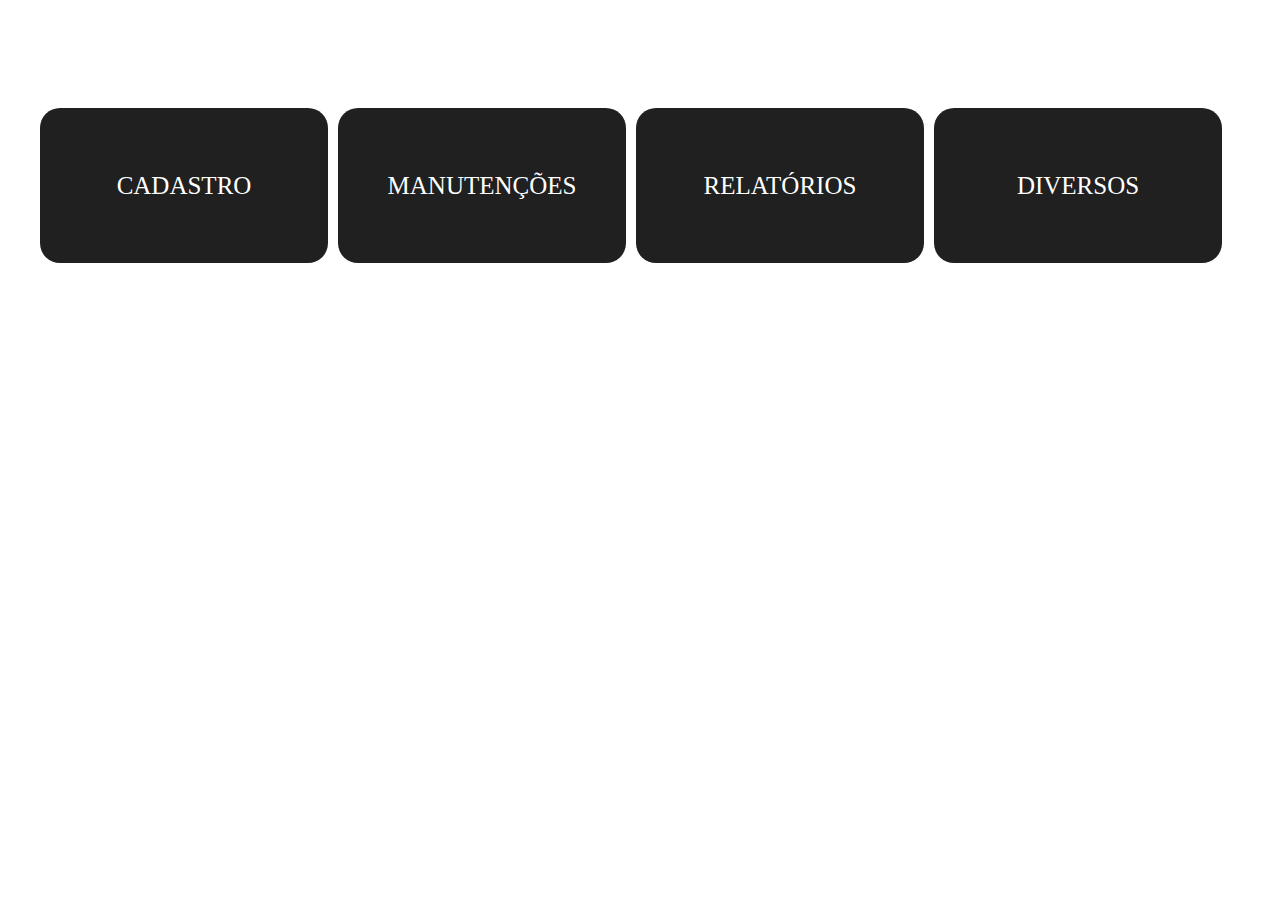
==== index.html @ 40b6fd43 "primeiro commit" ====
<!DOCTYPE html>
<html lang="en">
<head>
    <meta charset="UTF-8">
    <meta http-equiv="X-UA-Compatible" content="IE=edge">
    <meta name="viewport" content="width=device-width, initial-scale=1.0">
    <link rel="stylesheet" href="css/style.css">
    <title>Crud Spout</title>
</head>
<body>
    <div class="botoes-index">
        <a href="cadastro.html"><div class="btn">CADASTRO</div></a>
        <a href="#"><div class="btn">MANUTENÇÕES</div></a>
        <a href="#"><div class="btn">RELATÓRIOS</div></a>
        <a href="#"><div class="btn">DIVERSOS</div></a>
        
    </div>
        <script src="js/script.js"></script>
</body>
</html>
---- css/style.css ----
.botoes-index{
    width: auto;
    height: auto;
    position: absolute;
    left: calc(50% - 300px);
    top: 100px;
    display: grid;
    grid-template-columns: repeat(2, 1fr);
    grid-template-rows: repeat(2, 1fr);
    grid-column-gap: 10px;
    grid-row-gap: 10px;
}

.btn{
    background-color: #202020;
    width: 288px;
    height: 155px;
    border-radius: 20px;
    color: white;
    font-size: 25px;
    display: flex;
    justify-content: center; 
    align-items: center;
    cursor: pointer;
}

a:link {
    text-decoration: none;
  }


.btn:hover{
    background-color: #353535;
    
}



  .botoes-index, .botoes-cadastro, .botoes-dep{
    width: 600px;
    height: 300px;
    position: relative;
    left: calc(50% - 600px);
    top: 100px;
    display: grid;
    grid-template-columns: repeat(4, 1fr);
    grid-template-rows: repeat(3, 1fr);
    grid-column-gap: 10px;
    grid-row-gap: 10px;

}






  .formulario{
    border: solid 1px black;
    width: 800px;
    height: auto;
    position: relative;
    left: calc(50% - 400px);
    visibility: hidden;

  }

  .mostrarForm{
    visibility: visible;
  }

  .inputs{
    visibility: hidden;
  }
  .mostrarInput{
    visibility: visible;
  }

  table {
    border-collapse: collapse;
    border: 2px solid rgb(200,200,200);
    letter-spacing: 1px;
    font-size: 0.8rem;
    width: 100%;
  }

  td, th {
    border: 1px solid rgb(190,190,190);
    padding: 10px 20px;
  }

  td {
    text-align: center;
  }


  #codigo{
    width: 100%;
    height: 100%;
    outline: none;
  }

  #descricao{
    width: 60%;
    height: 100%;
    outline: none;
  }

  #add{
    width: 20%;
    height: 100%;
    outline: none;
    background-color: #202020;
    color: white;
    cursor: pointer;
  }

  .btn-edit, .btn-delete{
    width: 10%;
    height: 100%;
    outline: none;
    background-color: #202020;
    color: white;
    cursor: pointer;
    display: none;
    
  }

  .edit-block{
    display: block;
  }
  .delete-block{
    display: block;
  }


  @media (max-width: 600px) {
    
    .btn{
    width: 188px;
    height: 155px;
    
    }

    .botoes{
        left: 8vw;
    }

    .botoes-index, .botoes-cadastro, .botoes-dep{
        width: 300px;
        height: 450px;
        display: grid;
        grid-template-columns: repeat(2, 1fr);
        grid-template-rows: repeat(6, 1fr);
        grid-column-gap: 10px;
        grid-row-gap: 10px;
        left: 4vw;
    }

    .formulario{
        width: 400px;
        left: 3vw;
    
      }

  }
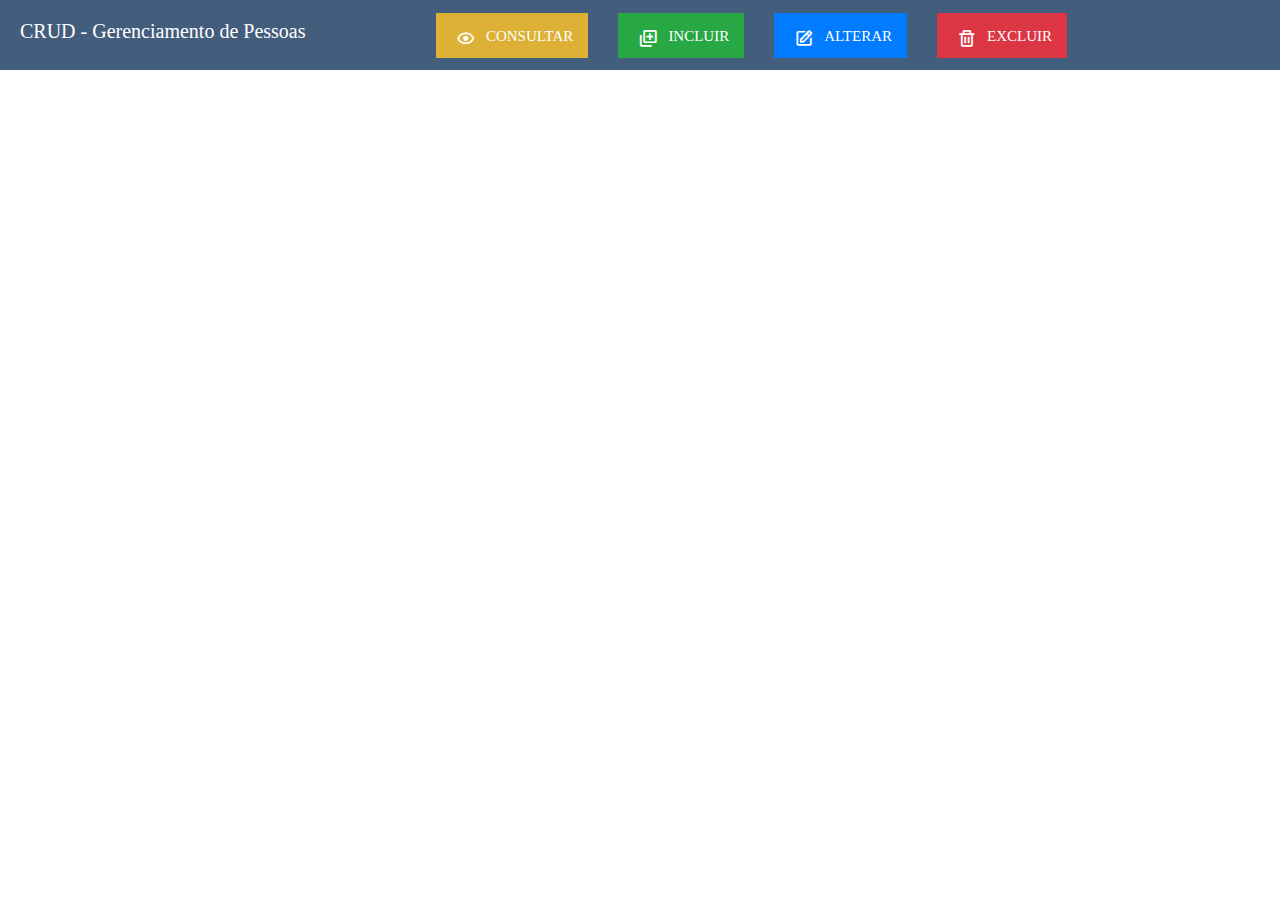
==== commit ec94c11e: "Correção de bug ao excluir pessoa" ====
--- a/index.html
+++ b/index.html
@@ -1,20 +1,64 @@
 <!DOCTYPE html>
 <html lang="en">
+
 <head>
-    <meta charset="UTF-8">
-    <meta http-equiv="X-UA-Compatible" content="IE=edge">
-    <meta name="viewport" content="width=device-width, initial-scale=1.0">
-    <link rel="stylesheet" href="css/style.css">
-    <title>Crud Spout</title>
+	<meta charset="UTF-8">
+	<meta http-equiv="X-UA-Compatible" content="IE=edge">
+	<meta name="viewport" content="width=device-width, initial-scale=1.0">
+	<link href='https://unpkg.com/boxicons@2.1.4/css/boxicons.min.css' rel='stylesheet'>
+	<link rel="stylesheet" href="css/style.css">
+	<title>CRUD</title>
 </head>
+
 <body>
-    <div class="botoes-index">
-        <a href="cadastro.html"><div class="btn">CADASTRO</div></a>
-        <a href="#"><div class="btn">MANUTENÇÕES</div></a>
-        <a href="#"><div class="btn">RELATÓRIOS</div></a>
-        <a href="#"><div class="btn">DIVERSOS</div></a>
-        
-    </div>
-        <script src="js/script.js"></script>
+	<div class="nav-btn">
+		<p>CRUD - Gerenciamento de Pessoas</p>
+		<div class="botoes-dep">
+			<div class="btn" style="background-color: #ddb036;"><i class='bx bx-show' style='color:#ffffff; padding: 0px 10px 0 5px; font-size: 20px;'></i>CONSULTAR</div>
+			<div class="btn" style="background-color: #28A745;"><i class='bx bx-add-to-queue' style='color:#ffffff; padding: 0px 10px 0 5px; font-size: 20px;'></i>INCLUIR</div>
+			<div class="btn" style="background-color: #017BFF;"><i class='bx bx-edit' style='color:#ffffff; padding: 0px 10px 0 5px; font-size: 20px;'></i>ALTERAR</div>
+			<div class="btn" style="background-color: #DC3544;"><i class='bx bx-trash' style='color:#ffffff; padding: 0px 10px 0 5px; font-size: 20px;'></i>EXCLUIR</div>
+		</div>
+	</div>
+	<div class="square">
+		<div class="formulario">
+			<table style="border: 1PX solid black;" span="2">
+				<tr>
+					<td>Matrícula</td>
+					<td>Nome</td>
+				</tr>
+			</table>
+			<input type="button" class="confirm" value="Confirmar"> </div>
+		<div class="incluir">
+			<table style="border: 1px solid black;">
+				<tr>
+					<td>Matrícula</td>
+					<td>Nome</td>
+				</tr>
+				<tr class="inputs">
+					<td>
+						<input type="number" id="codigo">
+					</td>
+					<td>
+						<input type="text" id="descricao">
+					</td>
+				</tr>
+			</table>
+			<input type="button" value="Adicionar" id="add"> </div>
+		<div class="excluir">
+			<table style="border: 1px solid black;">
+				<tr>
+					<td>Matrícula</td>
+				</tr>
+				<tr class="inputs">
+					<td>
+						<input type="number" id="codigoExcluir">
+					</td>
+				</tr>
+			</table>
+			<input type="button" value="Excluir" id="delete"> </div>
+	</div>
+	<script src="js/script.js"></script>
 </body>
+
 </html>--- a/css/style.css
+++ b/css/style.css
@@ -1,166 +1,239 @@
-.botoes-index{
-    width: auto;
-    height: auto;
-    position: absolute;
-    left: calc(50% - 300px);
-    top: 100px;
-    display: grid;
-    grid-template-columns: repeat(2, 1fr);
-    grid-template-rows: repeat(2, 1fr);
-    grid-column-gap: 10px;
-    grid-row-gap: 10px;
-}
-
-.btn{
-    background-color: #202020;
-    width: 288px;
-    height: 155px;
-    border-radius: 20px;
-    color: white;
-    font-size: 25px;
-    display: flex;
-    justify-content: center; 
-    align-items: center;
-    cursor: pointer;
-}
-
-a:link {
-    text-decoration: none;
-  }
-
-
-.btn:hover{
-    background-color: #353535;
+body {
+	margin: 0;
+	padding: 0;
+}
+
+.square {
+	width: 100vw;
+	height: 60vh;
+}
+
+.btn {
+	width: auto;
+	height: 15px;
+	color: white;
+	font-size: 15px;
+	text-align: center;
+	display: inline-flex;
+	margin: 13px;
+	padding: 15px;
+	cursor: pointer;
+}
+
+.btn:hover {
+	background-color: #202020;
+}
+
+.nav-btn {
+	background-color: #435D7D;
+	width: 100vw;
+	height: 70px;
+	display: inline-flex;
+	position: relative;
+	display: grid;
+}
+
+.nav-btn p {
+	color: white;
+	font-size: 20px;
+	margin-left: 20px;
+}
+
+.botoes-dep {
+	position: absolute;
+	right: 200px;
+}
+
+.formulario {
+	width: 60vw;
+	height: auto;
+	position: relative;
+	left: 20vw;
+	display: none;
+	top: 100px;
+}
+
+.mostrarForm {
+	display: block;
+}
+
+table {
+	border-collapse: collapse;
+	border: 2px solid rgb(200,200,200);
+	letter-spacing: 1px;
+	font-size: 0.8rem;
+	width: 100%;
+}
+
+td, th {
+	border: 1px solid rgb(190,190,190);
+	padding: 10px 20px;
+}
+
+td {
+	text-align: center;
+}
+
+#codigo {
+	width: 100%;
+	height: 100%;
+	outline: none;
+}
+
+#descricao {
+	width: 100%;
+	height: 100%;
+	outline: none;
+}
+
+#add {
+	width: 100%;
+	height: 30px;
+	outline: none;
+	background-color: #202020;
+	color: white;
+	cursor: pointer;
+	position: relative;
+	bottom: 0;
+}
+
+#delete {
+	width: 100%;
+	height: 30px;
+	outline: none;
+	background-color: #202020;
+	color: white;
+	cursor: pointer;
+	position: relative;
+	bottom: 0;
+}
+
+.btn-edit, .btn-delete {
+	width: 10%;
+	height: 100%;
+	outline: none;
+	background-color: #202020;
+	color: white;
+	cursor: pointer;
+}
+
+.incluir {
+	width: 60vw;
+	height: auto;
+	position: relative;
+	top: 100px;
+	left: 20vw;
+	display: none;
+}
+
+.excluir {
+	width: 60vw;
+	height: auto;
+	position: relative;
+	top: 100px;
+	left: 20vw;
+	display: none;
+}
+
+.mostrando {
+	display: block;
+}
+
+.mostrarIncluir {
+	display: block;
+}
+
+.inputs {
+	background-color: transparent;
+	width: 100%;
+	height: 100%;
+	border: none;
+	text-align: center;
+}
+
+.confirm {
+	position: absolute;
+	right: 0;
+	background-color: #28A745;
+	color: white;
+	border: none;
+	height: 30px;
+	display: none;
+	cursor: pointer;
+}
+
+.open {
+	display: block;
+}
+
+@media  (max-width: 1020px) {
     
-}
-
-
-
-  .botoes-index, .botoes-cadastro, .botoes-dep{
-    width: 600px;
-    height: 300px;
-    position: relative;
-    left: calc(50% - 600px);
-    top: 100px;
-    display: grid;
-    grid-template-columns: repeat(4, 1fr);
-    grid-template-rows: repeat(3, 1fr);
-    grid-column-gap: 10px;
-    grid-row-gap: 10px;
-
-}
-
-
-
-
-
-
-  .formulario{
-    border: solid 1px black;
-    width: 800px;
-    height: auto;
-    position: relative;
-    left: calc(50% - 400px);
-    visibility: hidden;
-
-  }
-
-  .mostrarForm{
-    visibility: visible;
-  }
-
-  .inputs{
-    visibility: hidden;
-  }
-  .mostrarInput{
-    visibility: visible;
-  }
-
-  table {
-    border-collapse: collapse;
-    border: 2px solid rgb(200,200,200);
-    letter-spacing: 1px;
-    font-size: 0.8rem;
-    width: 100%;
-  }
-
-  td, th {
-    border: 1px solid rgb(190,190,190);
-    padding: 10px 20px;
-  }
-
-  td {
-    text-align: center;
-  }
-
-
-  #codigo{
-    width: 100%;
-    height: 100%;
-    outline: none;
-  }
-
-  #descricao{
-    width: 60%;
-    height: 100%;
-    outline: none;
-  }
-
-  #add{
-    width: 20%;
-    height: 100%;
-    outline: none;
-    background-color: #202020;
-    color: white;
-    cursor: pointer;
-  }
-
-  .btn-edit, .btn-delete{
-    width: 10%;
-    height: 100%;
-    outline: none;
-    background-color: #202020;
-    color: white;
-    cursor: pointer;
-    display: none;
-    
-  }
-
-  .edit-block{
-    display: block;
-  }
-  .delete-block{
-    display: block;
-  }
-
-
-  @media (max-width: 600px) {
-    
-    .btn{
-    width: 188px;
-    height: 155px;
-    
-    }
-
-    .botoes{
-        left: 8vw;
-    }
-
-    .botoes-index, .botoes-cadastro, .botoes-dep{
-        width: 300px;
-        height: 450px;
-        display: grid;
-        grid-template-columns: repeat(2, 1fr);
-        grid-template-rows: repeat(6, 1fr);
-        grid-column-gap: 10px;
-        grid-row-gap: 10px;
-        left: 4vw;
-    }
-
-    .formulario{
-        width: 400px;
-        left: 3vw;
-    
-      }
-
-  }+	.nav-btn {
+		grid-template-columns: 1fr;
+		grid-template-rows: repeat(2, 1fr);
+		grid-column-gap: 0px;
+		grid-row-gap: 0px;
+		height: auto;
+	}
+
+	.nav-btn p {
+		grid-area: 1 / 1 / 2 / 2;
+	}
+
+	.botoes-dep {
+		grid-area: 2 / 1 / 3 / 2;
+		right: 10px;
+	}
+
+	.btn {
+		font-size: 15px;
+		margin: 3px;
+		padding: 10px;
+		cursor: pointer;
+	}
+
+	.formulario {
+		width: 98vw;
+		left: 1vw;
+	}
+
+	.excluir {
+		width: 98vw;
+		left: 1vw;
+	}
+
+	.incluir {
+		width: 98vw;
+		left: 1vw;
+	}
+}
+
+@media (max-width: 500px) {
+
+	.nav-btn p {
+		grid-area: 1 / 1 / 2 / 2;
+	}
+
+	.botoes-dep {
+		grid-area: 2 / 1 / 3 / 2;
+		display: grid;
+		grid-template-columns: repeat(2, 1fr);
+		grid-template-rows: repeat(2, 1fr);
+		grid-column-gap: 0px;
+		grid-row-gap: 0px;
+	}
+
+	.btn {
+		font-size: 15px;
+		margin: 3px;
+		padding: 10px;
+		cursor: pointer;
+		width: 40vw;
+	}
+
+	.nav-btn {
+		background-color: #435D7D;
+		width: 100vw;
+		height: 200px;
+	}
+}